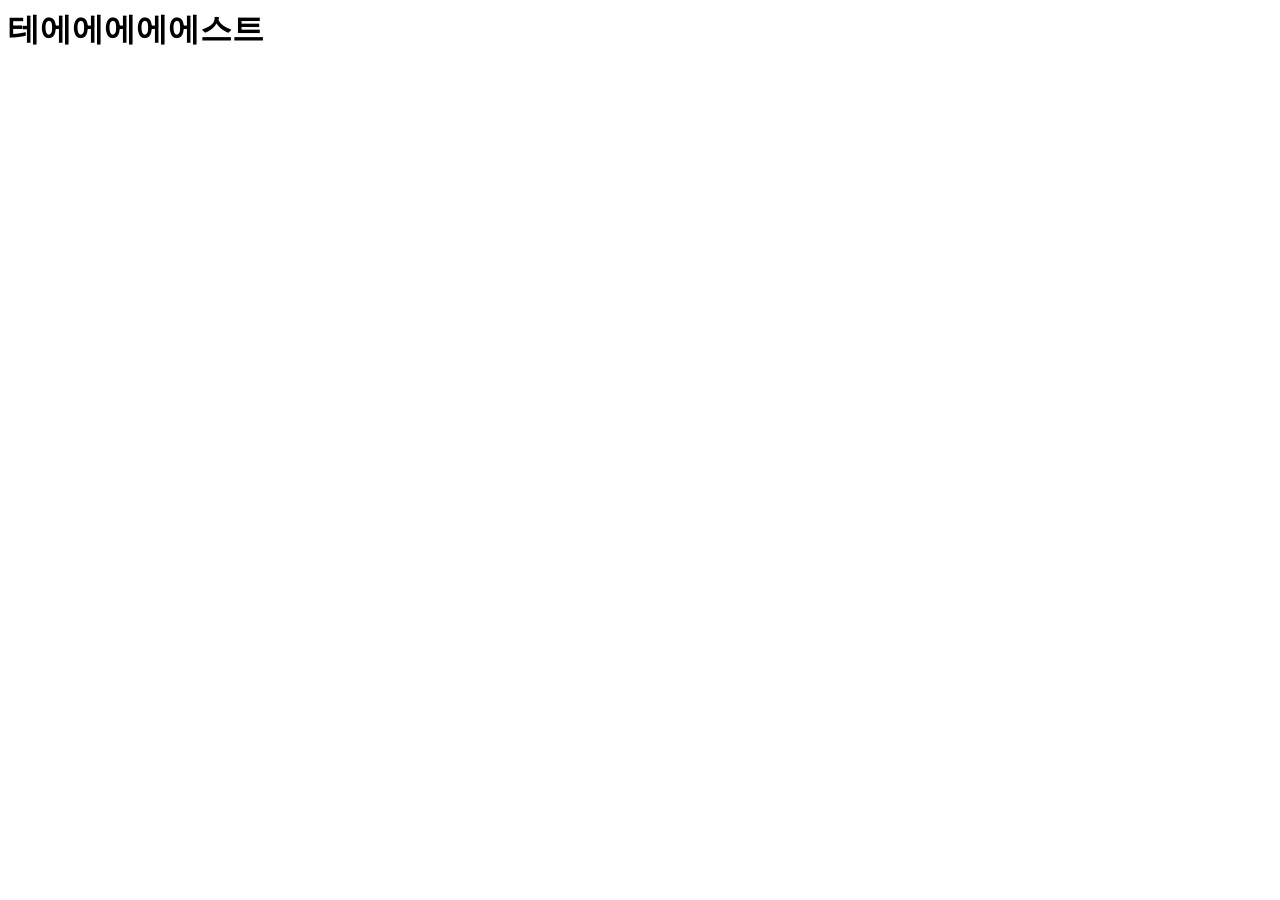
==== index.html @ dc1b0c1d "ㅇㅇ" ====
<! DOCTYPE HTML>
<html>

<meta charset="utf-8">
<link href="style.css" rel="stylesheet"/>
<script src="app.js"></script>
<head>
    <title>
        테에에스트
    </title>
</head>
<body>
    <h1>테에에에에에스트</h1>
</body>
</html>
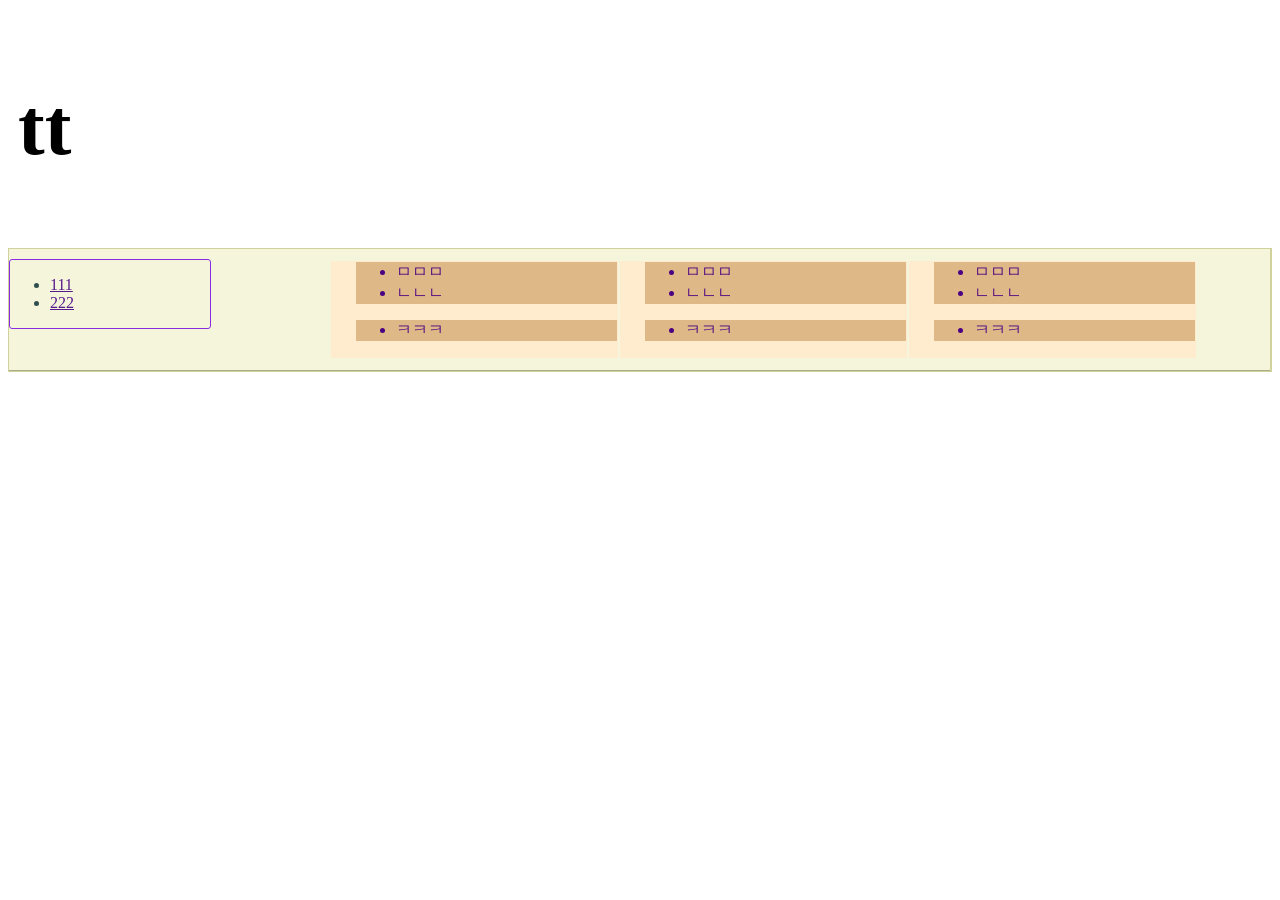
==== commit ca5ea838: "ㅇㅇ" ====
--- a/index.html
+++ b/index.html
@@ -2,14 +2,88 @@
 <html>
 
 <meta charset="utf-8">
-<link href="style.css" rel="stylesheet"/>
+<link href="style.css" rel="stylesheet" />
 <script src="app.js"></script>
+
 <head>
     <title>
         테에에스트
     </title>
 </head>
-<body>
-    <h1>테에에에에에스트</h1>
+
+<body class="mainbody">
+    <div id="act_title">
+        <h1>tt</h1>
+
+    </div>
+    <div id="hat" class="container">
+        <nav>
+            <ul>
+                <li>
+                    <a href="">111</a>
+                </li>
+                <li>
+                    <a href="">222</a>
+                </li>
+            </ul>
+        </nav>
+        <table class="toptable">
+            <tr>
+                <td>
+                    <section>
+                        <div id="vname">
+                            <ul>
+                                <li>ㅁㅁㅁ</li>
+                                <li>ㄴㄴㄴ</li>
+                            </ul>
+                        </div>
+                    </section>
+                    <section>
+                        <div id="vname">
+                            <ul>
+                                <li>ㅋㅋㅋ</li>
+                            </ul>
+                        </div>
+                    </section>
+                </td>
+                <td>
+                    <section>
+                        <div id="vname">
+                            <ul>
+                                <li>ㅁㅁㅁ</li>
+                                <li>ㄴㄴㄴ</li>
+                            </ul>
+                        </div>
+                    </section>
+                    <section>
+                        <div id="vname">
+                            <ul>
+                                <li>ㅋㅋㅋ</li>
+                            </ul>
+                        </div>
+                    </section>
+                </td>
+                <td>
+                    <section>
+                        <div id="vname">
+                            <ul>
+                                <li>ㅁㅁㅁ</li>
+                                <li>ㄴㄴㄴ</li>
+                            </ul>
+                        </div>
+                    </section>
+                    <section>
+                        <div id="vname">
+                            <ul>
+                                <li>ㅋㅋㅋ</li>
+                            </ul>
+                        </div>
+                    </section>
+                </td>
+            </tr>
+        </table>
+
+    </div>
 </body>
+
 </html>
--- a/style.css
+++ b/style.css
@@ -0,0 +1,76 @@
+.mainbody
+{
+    position: relative;
+    overflow: auto;
+}
+#hat{
+    top:240px;
+    background-position: 3px 3px;
+    background-color:beige;
+    position: relative;
+    border:1px solid rgba(165, 165, 74, 0.438);
+    border-bottom-style: groove;
+    border-bottom-width: 2px;
+border-right-width: 2px;
+overflow: auto;
+    padding: 10px;
+   
+}
+#act_title{
+    padding:10px;
+    position:absolute;
+    top:10px;
+    left: 0%;
+    column-span: none;
+    font-size: 40px;
+    text-align:center;
+    
+}
+nav li{
+    color:darkslategrey;
+    text-align: justify;
+    text-anchor: middle;
+}
+div{
+    border-style: double;
+    border-top-width: 3px;
+    border-top-style:double;
+    border: 3px;
+    border-top-color:rgb(90, 38, 38);
+
+}
+#vname{
+    margin-left:24px;
+    align-self: auto;
+
+    background-color : burlywood;
+    border-color:black;
+    font-size: 12pt;
+    text-align: left;
+    color:indigo;
+}
+
+.container{
+    position: relative;
+}
+section{
+
+    margin-left:0%;
+}
+nav{
+    position:absolute;
+    left:0px;
+    float:left;
+    width:200px;
+    border: 1px solid blueviolet;
+    border-radius: 3px;
+}
+.toptable
+{
+    margin-left:25%;
+    width : 70%;
+}
+td
+{
+    background-color: blanchedalmond;
+}
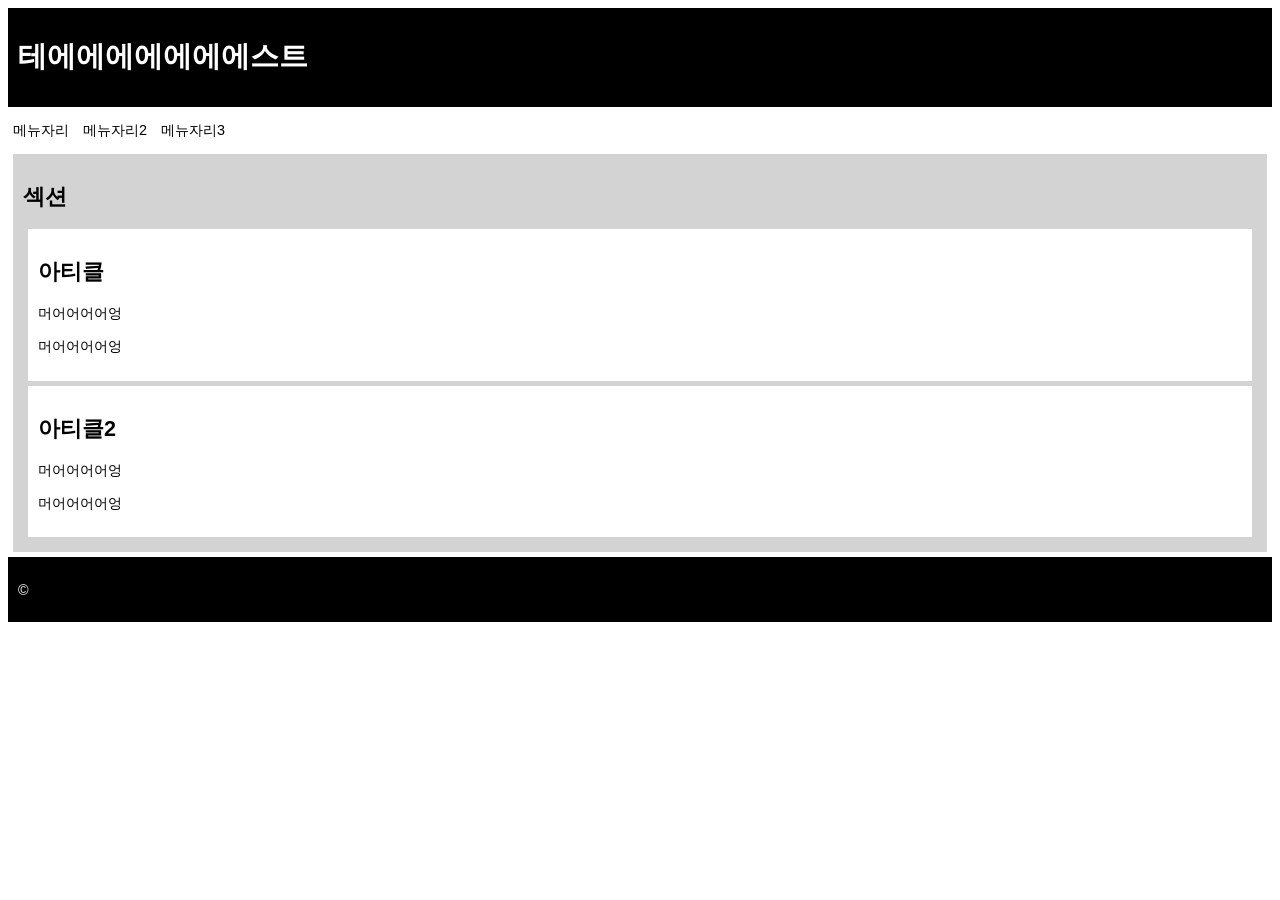
==== commit e3992c16: "ㅇㅇ" ====
--- a/index.html
+++ b/index.html
@@ -11,79 +11,37 @@
     </title>
 </head>
 
-<body class="mainbody">
-    <div id="act_title">
-        <h1>tt</h1>
-
-    </div>
-    <div id="hat" class="container">
-        <nav>
-            <ul>
-                <li>
-                    <a href="">111</a>
-                </li>
-                <li>
-                    <a href="">222</a>
-                </li>
-            </ul>
-        </nav>
-        <table class="toptable">
-            <tr>
-                <td>
-                    <section>
-                        <div id="vname">
-                            <ul>
-                                <li>ㅁㅁㅁ</li>
-                                <li>ㄴㄴㄴ</li>
-                            </ul>
-                        </div>
-                    </section>
-                    <section>
-                        <div id="vname">
-                            <ul>
-                                <li>ㅋㅋㅋ</li>
-                            </ul>
-                        </div>
-                    </section>
-                </td>
-                <td>
-                    <section>
-                        <div id="vname">
-                            <ul>
-                                <li>ㅁㅁㅁ</li>
-                                <li>ㄴㄴㄴ</li>
-                            </ul>
-                        </div>
-                    </section>
-                    <section>
-                        <div id="vname">
-                            <ul>
-                                <li>ㅋㅋㅋ</li>
-                            </ul>
-                        </div>
-                    </section>
-                </td>
-                <td>
-                    <section>
-                        <div id="vname">
-                            <ul>
-                                <li>ㅁㅁㅁ</li>
-                                <li>ㄴㄴㄴ</li>
-                            </ul>
-                        </div>
-                    </section>
-                    <section>
-                        <div id="vname">
-                            <ul>
-                                <li>ㅋㅋㅋ</li>
-                            </ul>
-                        </div>
-                    </section>
-                </td>
-            </tr>
-        </table>
-
-    </div>
+<body>
+   
+<header>
+    <h1>테에에에에에에에스트</h1>
+    </header>
+    
+    <nav>
+    <ul>
+      <li>메뉴자리</li>
+      <li>메뉴자리2</li>
+      <li>메뉴자리3</li>
+    </ul>
+    </nav>
+    
+    <section>
+    <h2>섹션</h2>
+    <article>
+    <h2>아티클</h2>
+      <p>머어어어어엉</p>
+      <p>머어어어어엉</p>
+    </article>
+    <article>
+    <h2>아티클2</h2>
+      <p>머어어어어엉</p>
+      <p>머어어어어엉</p>
+    </article>
+    </section>
+    
+    <footer>
+    <p>&copy; </p>
+    </footer>
 </body>
 
 </html>
--- a/style.css
+++ b/style.css
@@ -1,76 +1,31 @@
-.mainbody
-{
-    position: relative;
-    overflow: auto;
-}
-#hat{
-    top:240px;
-    background-position: 3px 3px;
-    background-color:beige;
-    position: relative;
-    border:1px solid rgba(165, 165, 74, 0.438);
-    border-bottom-style: groove;
-    border-bottom-width: 2px;
-border-right-width: 2px;
-overflow: auto;
-    padding: 10px;
-   
-}
-#act_title{
-    padding:10px;
-    position:absolute;
-    top:10px;
-    left: 0%;
-    column-span: none;
-    font-size: 40px;
-    text-align:center;
-    
-}
-nav li{
-    color:darkslategrey;
-    text-align: justify;
-    text-anchor: middle;
-}
-div{
-    border-style: double;
-    border-top-width: 3px;
-    border-top-style:double;
-    border: 3px;
-    border-top-color:rgb(90, 38, 38);
-
-}
-#vname{
-    margin-left:24px;
-    align-self: auto;
-
-    background-color : burlywood;
-    border-color:black;
-    font-size: 12pt;
-    text-align: left;
-    color:indigo;
+body {
+    font-family: Verdana,sans-serif;
+    font-size: 0.9em;
 }
 
-.container{
-    position: relative;
+header, footer {
+    padding: 10px;
+    color: white;
+    background-color: black;
 }
-section{
 
-    margin-left:0%;
+section {
+    margin: 5px;
+    padding: 10px;
+    background-color: lightgrey;
 }
-nav{
-    position:absolute;
-    left:0px;
-    float:left;
-    width:200px;
-    border: 1px solid blueviolet;
-    border-radius: 3px;
+
+article {
+    margin: 5px;
+    padding: 10px;
+    background-color: white;
 }
-.toptable
-{
-    margin-left:25%;
-    width : 70%;
+
+nav ul {
+    padding: 0;
 }
-td
-{
-    background-color: blanchedalmond;
+
+nav ul li {
+    display: inline;
+    margin: 5px;
 }
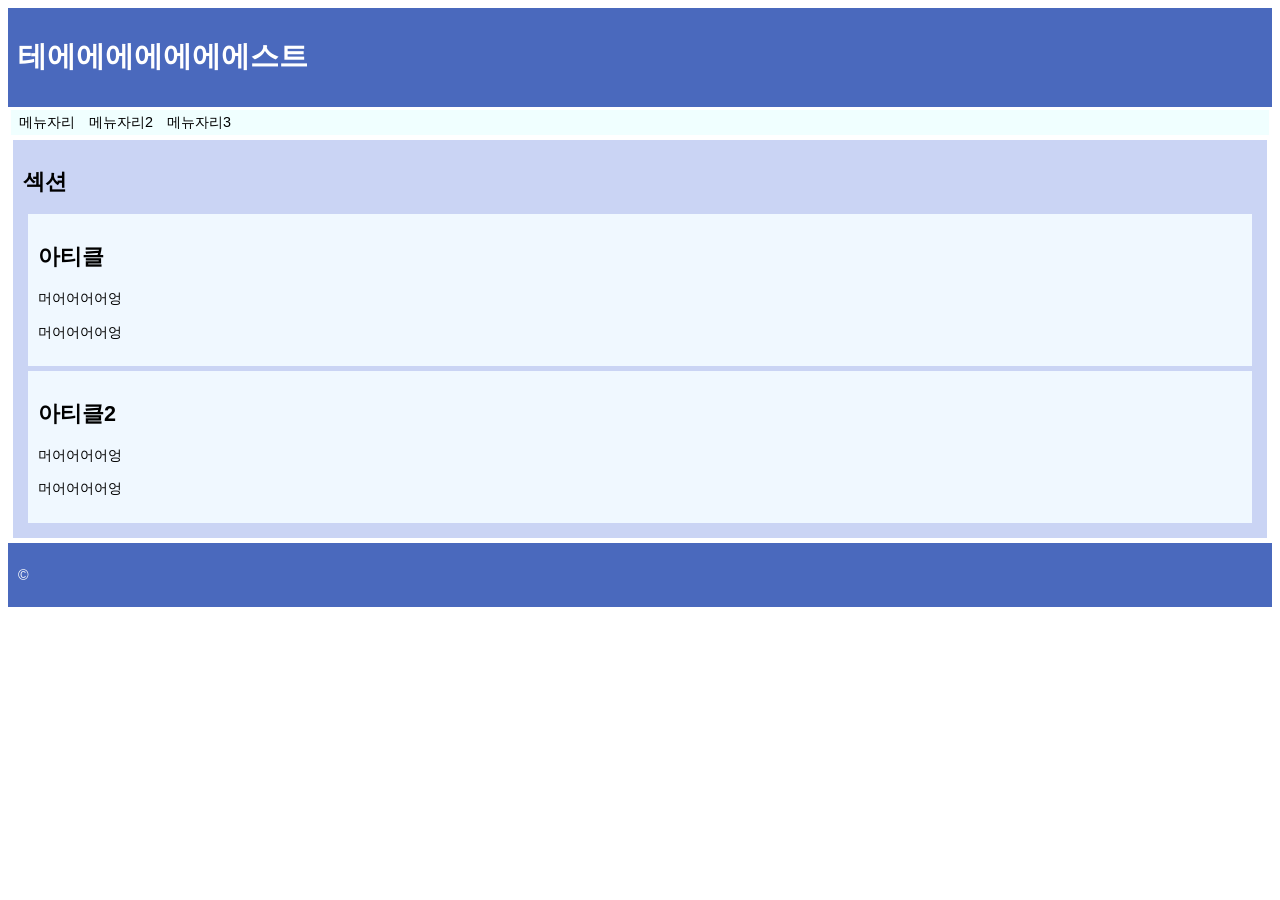
==== commit f9edae29: "ㅇㅇ" ====
--- a/index.html
+++ b/index.html
@@ -18,7 +18,7 @@
     </header>
     
     <nav>
-    <ul>
+    <ul class="menu">
       <li>메뉴자리</li>
       <li>메뉴자리2</li>
       <li>메뉴자리3</li>
--- a/style.css
+++ b/style.css
@@ -3,22 +3,28 @@
     font-size: 0.9em;
 }
 
-header, footer {
+header, footer { 
     padding: 10px;
     color: white;
-    background-color: black;
+    background-color: rgb(74, 105, 189);
+}
+
+.menu {
+margin: 3px;
+padding: 3px;
+background-color: azure
 }
 
 section {
     margin: 5px;
     padding: 10px;
-    background-color: lightgrey;
+    background-color: rgba(119, 144, 226, 0.39);
 }
 
 article {
     margin: 5px;
     padding: 10px;
-    background-color: white;
+    background-color: aliceblue;
 }
 
 nav ul {
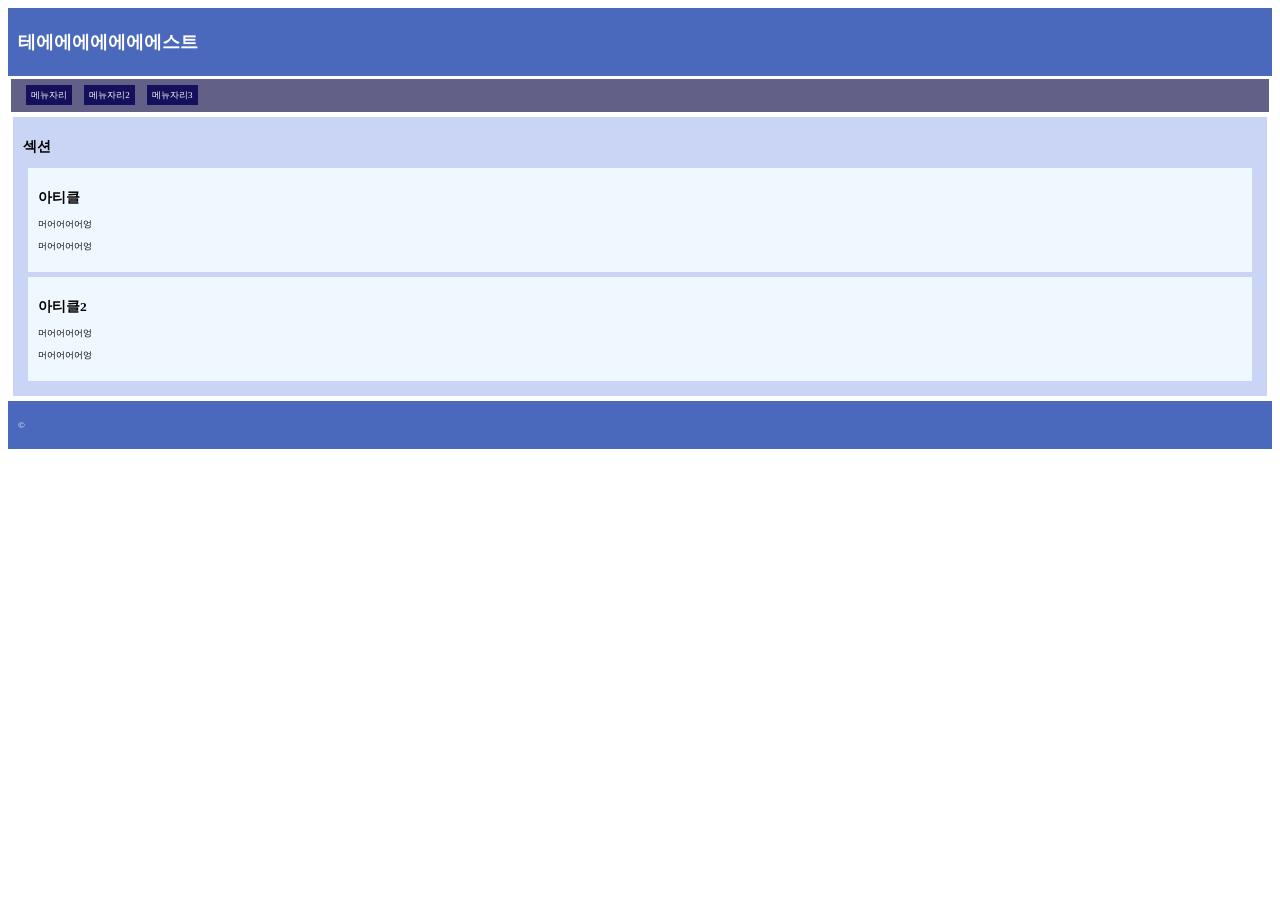
==== commit 8705e658: "commit" ====
--- a/index.html
+++ b/index.html
@@ -6,42 +6,44 @@
 <script src="app.js"></script>
 
 <head>
-    <title>
-        테에에스트
-    </title>
+  <title>
+    테에에스트
+  </title>
 </head>
 
 <body>
-   
-<header>
+
+  <header>
     <h1>테에에에에에에에스트</h1>
-    </header>
-    
-    <nav>
-    <ul class="menu">
-      <li>메뉴자리</li>
-      <li>메뉴자리2</li>
-      <li>메뉴자리3</li>
+  </header>
+
+  <nav>
+    <ul class='menu'>
+      <ul>
+        <li>메뉴자리</li>
+        <li>메뉴자리2</li>
+        <li>메뉴자리3</li>
+      </ul>
     </ul>
-    </nav>
-    
-    <section>
+  </nav>
+
+  <section>
     <h2>섹션</h2>
     <article>
-    <h2>아티클</h2>
+      <h2>아티클</h2>
       <p>머어어어어엉</p>
       <p>머어어어어엉</p>
     </article>
     <article>
-    <h2>아티클2</h2>
+      <h2>아티클2</h2>
       <p>머어어어어엉</p>
       <p>머어어어어엉</p>
     </article>
-    </section>
-    
-    <footer>
+  </section>
+
+  <footer>
     <p>&copy; </p>
-    </footer>
+  </footer>
 </body>
 
 </html>
--- a/style.css
+++ b/style.css
@@ -1,6 +1,6 @@
 body {
-    font-family: Verdana,sans-serif;
-    font-size: 0.9em;
+    font-family: '맑은 고딕';
+    font-size: 9px;
 }
 
 header, footer { 
@@ -11,10 +11,18 @@
 
 .menu {
 margin: 3px;
-padding: 3px;
-background-color: azure
+padding: 10px;
+background-color: rgba(23, 19, 77, 0.671)
+
 }
-
+.menu ul{
+    border: 3px, white;
+}
+.menu ul li{
+    color: white;
+    padding : 5px;
+    background-color: rgba(8, 2, 85, 0.842)
+}
 section {
     margin: 5px;
     padding: 10px;
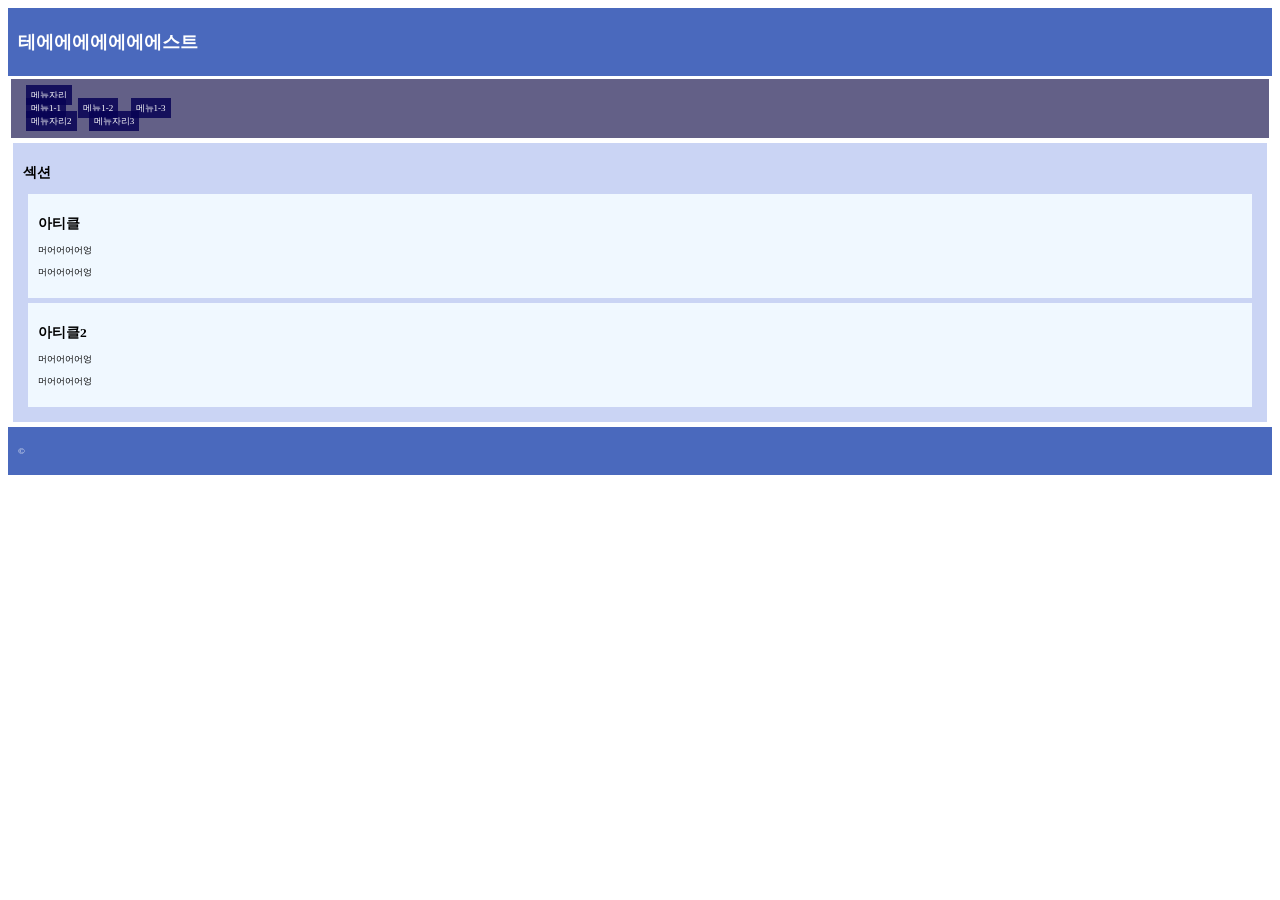
==== commit b24b2877: "00" ====
--- a/index.html
+++ b/index.html
@@ -18,11 +18,16 @@
   </header>
 
   <nav>
-    <ul class='menu'>
+    <ul class='menu'><a></a>
       <ul>
-        <li>메뉴자리</li>
-        <li>메뉴자리2</li>
-        <li>메뉴자리3</li>
+        <li><a>메뉴자리</a></li>
+          <ul>
+            <li><a>메뉴1-1</a></li>
+            <li><a>메뉴1-2</a></li>
+            <li><a>메뉴1-3</a></li>
+          </ul>
+        <li><a>메뉴자리2</a></li>
+        <li><a>메뉴자리3</a></li>
       </ul>
     </ul>
   </nav>
--- a/style.css
+++ b/style.css
@@ -23,6 +23,20 @@
     padding : 5px;
     background-color: rgba(8, 2, 85, 0.842)
 }
+
+.menu li ul {
+    display:none;
+    height:auto;
+    padding:0px;
+    margin:0px;
+    border:0px;
+    position:absolute;
+    width:200px;
+    z-index:200;
+}
+.menu li:hover ul{
+    display:block;
+}
 section {
     margin: 5px;
     padding: 10px;
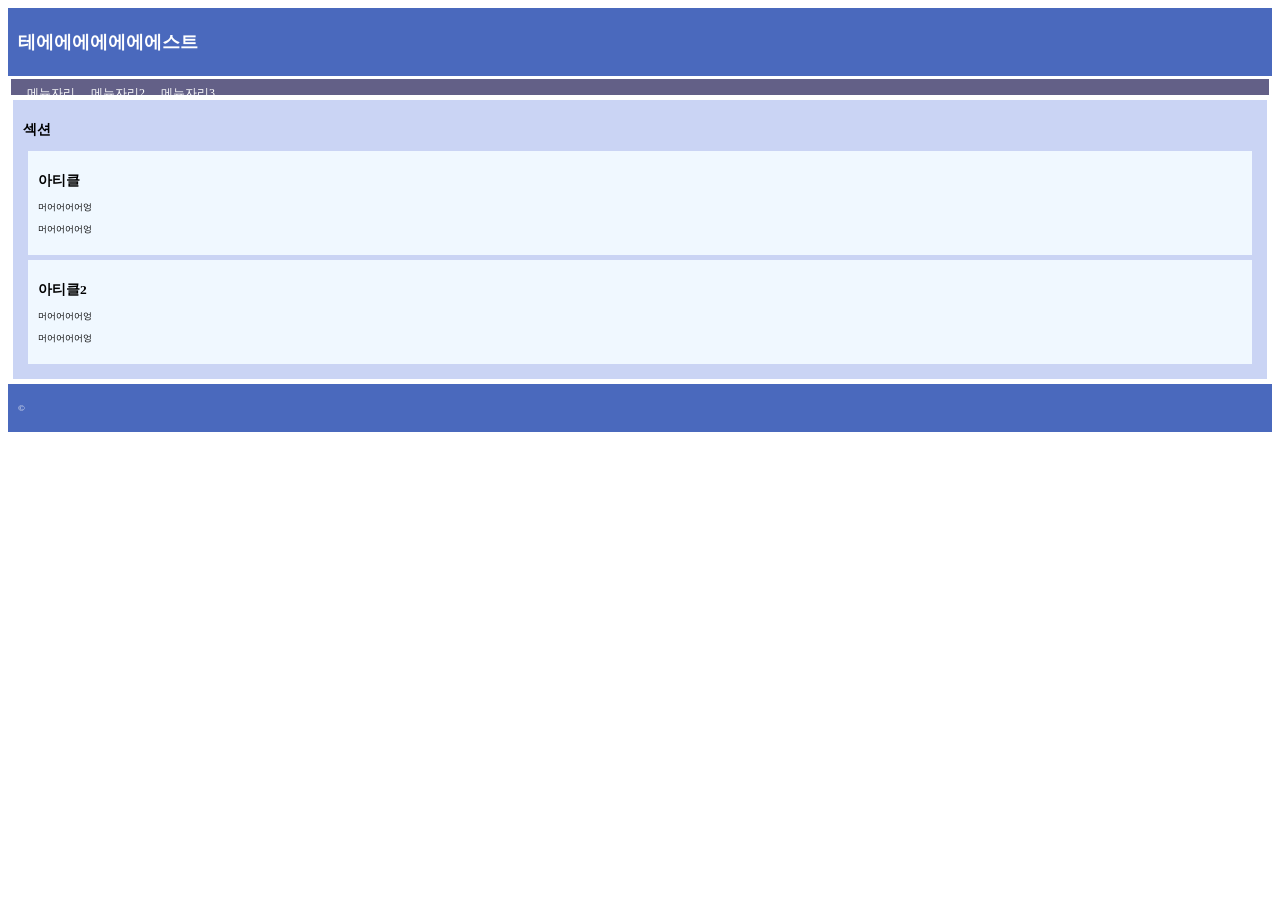
==== commit f8c89cc1: "aaa" ====
--- a/index.html
+++ b/index.html
@@ -1,54 +1,69 @@
-<! DOCTYPE HTML>
-<html>
-
-<meta charset="utf-8">
-<link href="style.css" rel="stylesheet" />
-<script src="app.js"></script>
-
-<head>
-  <title>
-    테에에스트
-  </title>
-</head>
-
-<body>
-
-  <header>
-    <h1>테에에에에에에에스트</h1>
-  </header>
-
-  <nav>
-    <ul class='menu'><a></a>
-      <ul>
-        <li><a>메뉴자리</a></li>
-          <ul>
-            <li><a>메뉴1-1</a></li>
-            <li><a>메뉴1-2</a></li>
-            <li><a>메뉴1-3</a></li>
-          </ul>
-        <li><a>메뉴자리2</a></li>
-        <li><a>메뉴자리3</a></li>
-      </ul>
-    </ul>
-  </nav>
-
-  <section>
-    <h2>섹션</h2>
-    <article>
-      <h2>아티클</h2>
-      <p>머어어어어엉</p>
-      <p>머어어어어엉</p>
-    </article>
-    <article>
-      <h2>아티클2</h2>
-      <p>머어어어어엉</p>
-      <p>머어어어어엉</p>
-    </article>
-  </section>
-
-  <footer>
-    <p>&copy; </p>
-  </footer>
-</body>
-
+<html>
+
+<head>
+  <meta http-equiv="Content-Type" content="text/html; charset=UTF-8">
+  <link href="./index_files/style.css" rel="stylesheet">
+  <script src="./index_files/app.js.다운로드"></script>
+
+
+  <title>
+    테에에스트
+  </title>
+</head>
+
+<body>
+
+  <header>
+    <h1>테에에에에에에에스트</h1>
+  </header>
+
+
+  <div class="menu">
+    <ul>
+      <li>
+        <a>메뉴자리</a>
+      </li>
+      <li>
+        <a>메뉴자리2</a>
+        <ul>
+          <li>3333</li>
+          <li>2222</li>
+        </ul>
+      </li>
+      <li>
+        <a>메뉴자리3</a>
+        <ul>
+          <li>4444</li>
+          <li>5555</li>
+          <li>aaaa</li>
+          <li>6666</li>
+        </ul>
+      </li>
+    </ul>
+  </div>
+
+
+
+  <section>
+    <h2>섹션</h2>
+    <article>
+      <h2>아티클</h2>
+      <p>머어어어어엉</p>
+      <p>머어어어어엉</p>
+    </article>
+    <article>
+      <h2>아티클2</h2>
+      <p>머어어어어엉</p>
+      <p>머어어어어엉</p>
+    </article>
+  </section>
+
+
+  <footer>
+    <p>© </p>
+  </footer>
+
+
+</body>
+
 </html>
--- a/index_files/style.css
+++ b/index_files/style.css
@@ -0,0 +1,87 @@
+body {
+  font-family: '맑은 고딕';
+  font-size: 9px;
+}
+
+header, footer {
+  padding: 10px;
+  color: white;
+  background-color: rgb(74, 105, 189);
+}
+
+.menu {  
+  height:auto;
+  margin: 3px;
+  padding: 3px;
+  background-color: rgba(23, 19, 77, 0.671)
+}
+
+.menu ul {
+
+  display: inline;
+}
+
+.menu li {
+  color: white;
+  padding:3px;
+}
+
+.menu ul li 
+{
+  
+}
+
+.menu ul li a{
+  margin-left: 10px;
+}
+
+
+.menu ul li {
+  float: left;
+  list-style-type: none;
+}
+
+.menu ul ul {
+  border: 1px;
+}
+
+.menu ul ul li {
+  float: none;
+}
+
+.menu ul ul li:hover {
+  background: rgba(25, 21, 77, 0.671);
+
+}
+
+.menu li ul {
+  background: rgba(59, 53, 139, 0.671);
+  display: none;
+  height: auto;
+  padding: 0px;
+  margin: 0px;
+  border: 0px;
+  position: absolute;
+  width: 200;
+  z-index: 200;
+}
+
+.menu li:hover ul {
+  display: block;
+}
+
+section {
+  margin: 5px;
+  padding: 10px;
+  background-color: rgba(119, 144, 226, 0.39);
+}
+
+article {
+  margin: 5px;
+  padding: 10px;
+  background-color: aliceblue;
+}
+
+li {
+  font-size: 12px;
+}
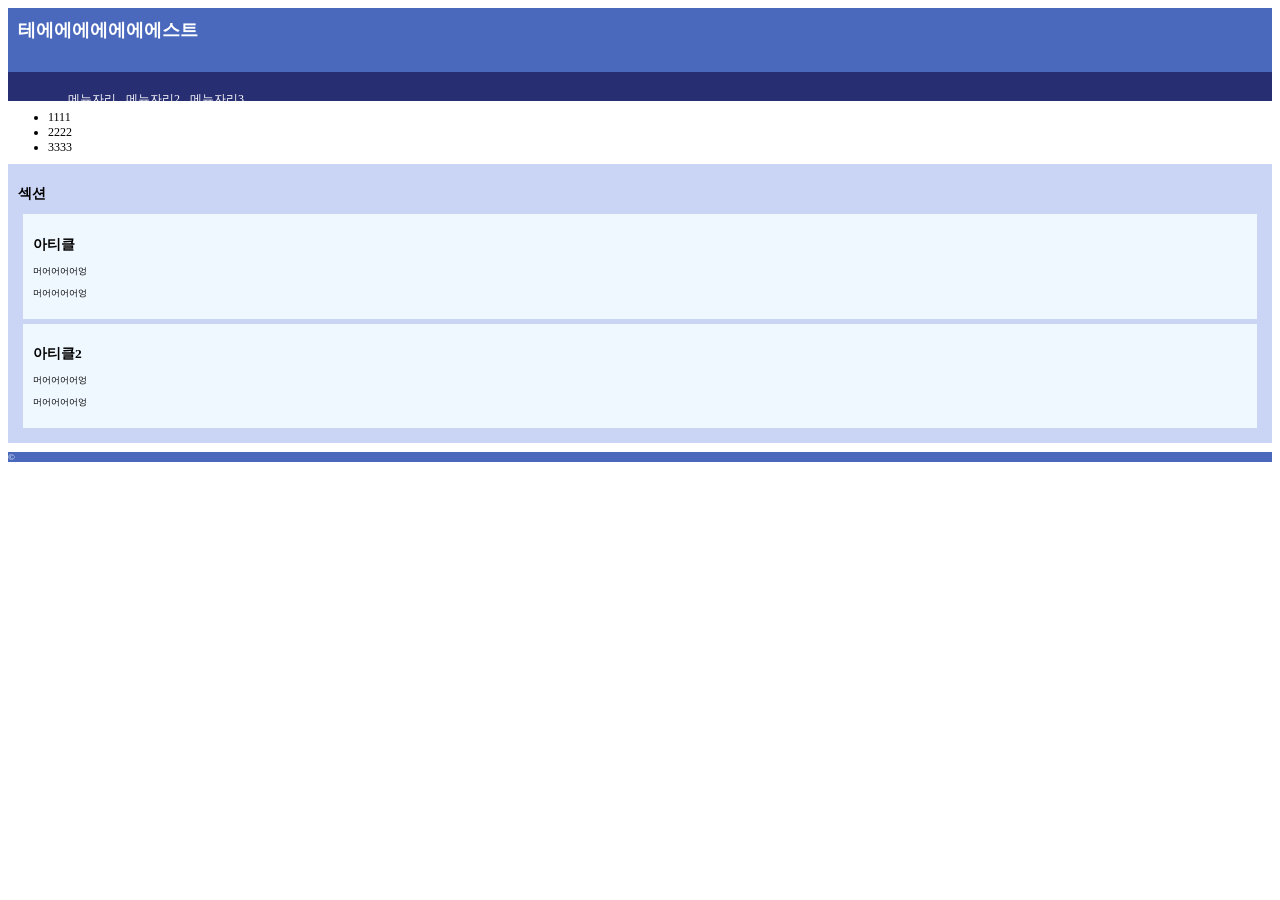
==== commit f84c1e66: "000" ====
--- a/index.html
+++ b/index.html
@@ -2,8 +2,9 @@
 
 <head>
   <meta http-equiv="Content-Type" content="text/html; charset=UTF-8">
-  <link href="./index_files/style.css" rel="stylesheet">
-  <script src="./index_files/app.js.다운로드"></script>
+  <link href="./style.css" rel="stylesheet">
+  <script src="./app.js"></script>
+
 
 
   <title>
@@ -15,49 +16,61 @@
 
   <header>
     <h1>테에에에에에에에스트</h1>
+
+    <nav class="menu">
+      <ul>
+        <li>
+          <a>메뉴자리</a>
+        </li>
+        <li>
+          <a>메뉴자리2</a>
+          <ul>
+            <li>
+              <a>3333</a>
+            </li>
+            <li>2222</li>
+          </ul>
+        </li>
+        <li>
+          <a>메뉴자리3</a>
+          <ul>
+            <li>4444</li>
+            <li>5555</li>
+            <li>aaaa</li>
+            <li>6666</li>
+          </ul>
+        </li>
+      </ul>
+
+    </nav>
   </header>
 
 
-  <div class="menu">
-    <ul>
-      <li>
-        <a>메뉴자리</a>
-      </li>
-      <li>
-        <a>메뉴자리2</a>
-        <ul>
-          <li>3333</li>
-          <li>2222</li>
-        </ul>
-      </li>
-      <li>
-        <a>메뉴자리3</a>
-        <ul>
-          <li>4444</li>
-          <li>5555</li>
-          <li>aaaa</li>
-          <li>6666</li>
-        </ul>
-      </li>
-    </ul>
-  </div>
 
 
+  <nav ID="left">
+    <ul>
+      <li>1111</li>
+      <li>2222</li>
+      <li>3333</li>
+    </ul>
+  </nav>
 
-  <section>
-    <h2>섹션</h2>
-    <article>
-      <h2>아티클</h2>
-      <p>머어어어어엉</p>
-      <p>머어어어어엉</p>
-    </article>
-    <article>
-      <h2>아티클2</h2>
-      <p>머어어어어엉</p>
-      <p>머어어어어엉</p>
-    </article>
-  </section>
-
+  <main>
+    <section>
+      <h2>섹션</h2>
+      <article>
+        <h2>아티클</h2>
+        <p>머어어어어엉</p>
+        <p>머어어어어엉</p>
+      </article>
+      <article>
+        <h2>아티클2</h2>
+        <p>머어어어어엉</p>
+        <p>머어어어어엉</p>
+      </article>
+    </section>
+  </main>
 
   <footer>
     <p>© </p>
--- a/style.css
+++ b/style.css
@@ -0,0 +1,121 @@
+body {
+  font-family: '맑은 고딕';
+  font-size: 9px;
+}
+
+header, footer {
+  height : fit-content;
+  color: white;
+  background-color: rgb(74, 105, 189);
+  display: block;
+}
+
+h1 
+{
+  margin-top : 0px;
+  padding : 10px;
+}
+
+.menu { 
+  height : auto;
+  margin-top: 20px;
+  padding: 10px;
+  background-color: rgba(23, 19, 77, 0.671)
+}
+
+.menu ul {
+ height: fit-content;
+ line-height :normal;
+}
+
+.menu li {
+  color: white;
+  padding:1px;
+}
+
+.menu ul li 
+{
+  padding:0px;
+  height: auto;
+}
+
+.menu ul li a{
+  margin-left: 10px;
+}
+
+
+.menu ul li {
+  float: left;
+  list-style-type: none;
+}
+
+.menu ul ul {
+  border: 1px;
+  line-height: normal;
+}
+
+
+.menu li ul {
+  background: rgba(59, 53, 139, 0.671);
+  display: none;
+  height: auto;
+  padding: 0px;
+  margin: 0px;
+  border: 0px;
+  position: absolute;
+  width: 200;
+  z-index: 200;
+}
+
+.menu ul ul li {
+  border : 1px;
+  border-color: rgba(45, 79, 192, 0.897);
+  float: none;
+}
+
+.menu ul ul li:hover {
+  background: rgba(25, 21, 77, 0.671);
+}
+
+.menu li:hover ul {
+  display: block;
+}
+
+.main{
+  display:inline;
+}
+.left
+{
+  position:fixed;
+
+  background-color: slateblue;
+  width : 20%;
+
+}
+.left, section 
+{
+}
+
+section {
+  
+  width : auto;
+  margin-top : 3px;
+  padding: 10px;
+  background-color: rgba(119, 144, 226, 0.39);
+
+}
+
+article {
+  margin: 5px;
+  padding: 10px;
+  background-color: aliceblue;
+}
+
+li {
+  font-size: 12px;
+}
+
+a {
+ text-decoration: none; 
+ cursor: pointer;
+}
